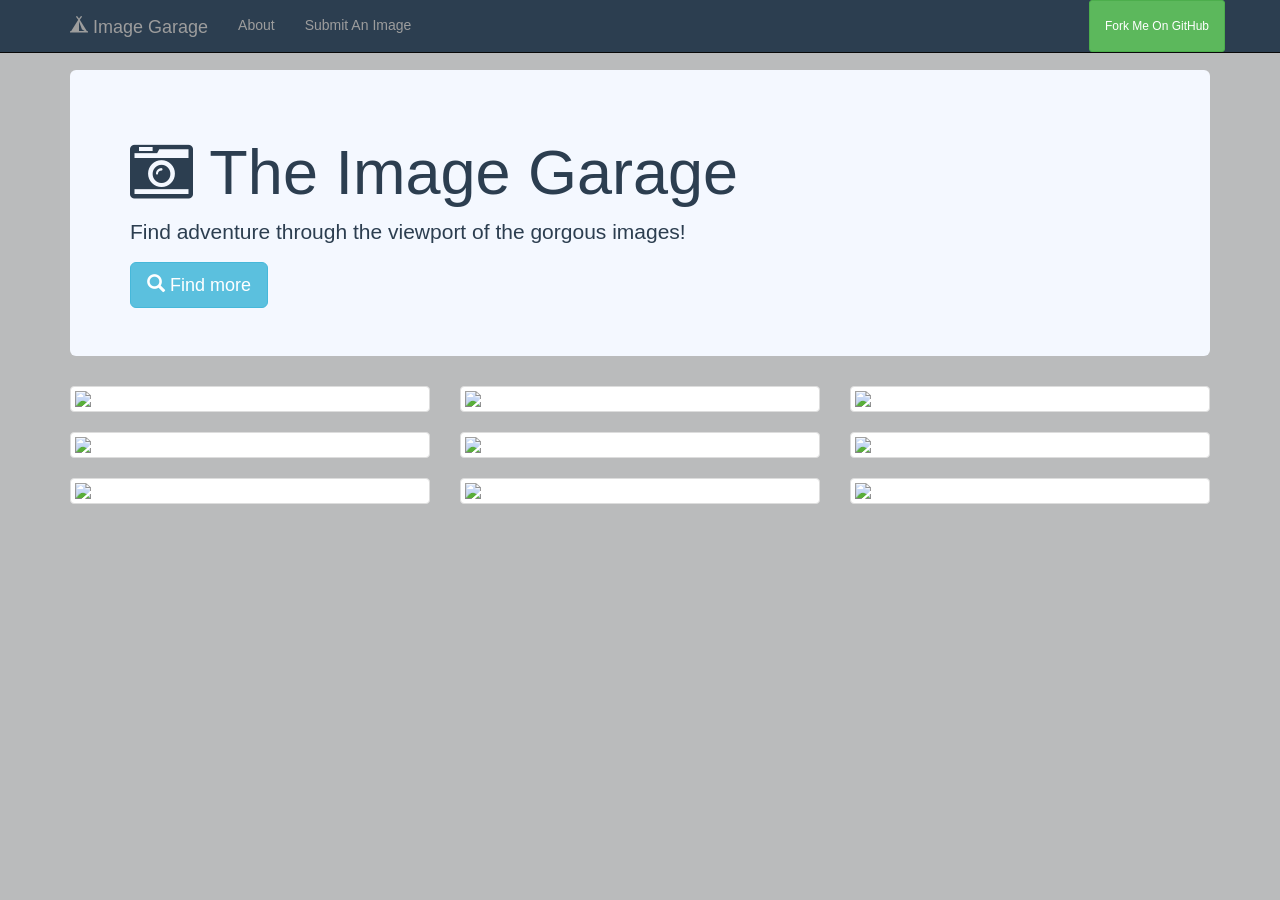
==== index.html @ fb3295f4 "Project initial commit Image Garage initial commit. This is a simple website that makes use of HTML," ====
<!DOCTYPE html>
<html>
<head>
	<title>Image Garage</title>
	<link rel="stylesheet" type="text/css" href="css/bootstrap.css">
	<link rel="stylesheet" type="text/css" href="css/style.css">
	<link href="https://maxcdn.bootstrapcdn.com/font-awesome/4.7.0/css/font-awesome.min.css" rel="stylesheet" integrity="sha384-wvfXpqpZZVQGK6TAh5PVlGOfQNHSoD2xbE+QkPxCAFlNEevoEH3Sl0sibVcOQVnN" crossorigin="anonymous">
</head>
<body>
	<!-- Navigation bar -->
	<nav class="navbar navbar-inverse navbar-fixed-top">
		<div class="container">
			<!-- Mobile view dropdown button -->
			<button type="button" class="navbar-toggle collapsed" data-toggle="collapse" data-target="#bs-nav-demo" aria-expanded="false">
        		<span class="sr-only">Toggle navigation</span>
        		<span class="icon-bar"></span>
        		<span class="icon-bar"></span>
        		<span class="icon-bar"></span>
      		</button>

      		<!-- Branding on navigation bar -->
      		<div class="navbar-header">
				<a href="./image_garage.html" class="navbar-brand"><span class="glyphicon glyphicon-tent" aria-hidden="true"></span> Image Garage</a>
			</div>

			<!-- Navigation bar options -->
			<div class="collapse navbar-collapse" id="bs-nav-demo">
				<ul class="nav navbar-nav">
					<li>
						<a href="#">About</a>
					</li>
					<li>
						<a href="#">Submit An Image</a>
					</li>
				</ul>

				<ul class="nav navbar-nav navbar-right">
					<li>
						<a href="https://github.com/Kaylen-Travis-Pillay/Image-Garage" class="btn btn-success btn-xs" role="button" style="color:white;">Fork Me On GitHub</a>
					</li>
				</ul>
			</div>
		</div>
	</nav>

	<!-- Main content container -->
	<div class="container">

		<!-- Jumbotron for outlining project -->
		<div class="jumbotron">
			<h1><i class="fa fa-camera-retro" aria-hidden="true"></i> The Image Garage</h1>
			<p>Find adventure through the viewport of the gorgous images!</p>
			<a href="https://unsplash.com/" class="btn btn-info btn-lg"><span class="glyphicon glyphicon-search" aria-hidden="true"></span> Find more</a>
		</div>

		<!-- Image content grid -->
		<div class="row">
			<div class="col-lg-4 col-sm-6">
				<div class="thumbnail">
					<img src="http://i.imgur.com/qK42fUu.jpg">
				</div>
			</div>
			<div class="col-lg-4 col-sm-6">
				<div class="thumbnail">
					<img src="https://images.unsplash.com/photo-1435771112039-1e5b2bcad966?dpr=2&fit=crop&fm=jpg&h=825&q=50&w=1450">
				</div>
			</div>
			<div class="col-lg-4 col-sm-6">
				<div class="thumbnail">
					<img src="https://images.unsplash.com/photo-1442406964439-e46ab8eff7c4?dpr=2&fit=crop&fm=jpg&h=825&q=50&w=1450">
				</div>
			</div>
			<div class="col-lg-4 col-sm-6">
				<div class="thumbnail">
					<img src="https://images.unsplash.com/photo-1439524970634-649c37a69e5c?ixlib=rb-0.3.5&q=80&fm=jpg&crop=entropy&w=1450&h=825&fit=crop&s=bfda9916c885869b43b70738693428d9">
				</div>
			</div>
			<div class="col-lg-4 col-sm-6">
				<div class="thumbnail">
					<img src="https://images.unsplash.com/photo-1444090542259-0af8fa96557e?dpr=2&fit=crop&fm=jpg&h=825&q=50&w=1450">
				</div>
			</div>
			<div class="col-lg-4 col-sm-6">
				<div class="thumbnail">
					<img src="https://images.unsplash.com/photo-1434543177303-ef2cc7707e0d?dpr=2&fit=crop&fm=jpg&h=825&q=50&w=1450">
				</div>
			</div>
			<div class="col-lg-4 col-sm-6">
				<div class="thumbnail">
					<img src="https://images.unsplash.com/photo-1436262513933-a0b06755c784?dpr=2&fit=crop&fm=jpg&h=825&q=50&w=1450">
				</div>
			</div>
			<div class="col-lg-4 col-sm-6">
				<div class="thumbnail">
					<img src="https://images.unsplash.com/photo-1439396087961-98bc12c21176?dpr=2&fit=crop&fm=jpg&h=825&q=50&w=1450">
				</div>
			</div>
			<div class="col-lg-4 col-sm-6">
				<div class="thumbnail">
					<img src="https://images.unsplash.com/photo-1439694458393-78ecf14da7f9?dpr=2&fit=crop&fm=jpg&h=825&q=50&w=1450">
				</div>
			</div>
		</div>

	</div>

	<!-- Scripts -->
	<script type="text/javascript" src="js/jquery-3.2.1.js"></script>
	<script type="text/javascript" src="js/bootstrap.js"></script>
</body>
</html>
---- css/style.css ----
body{
	background-color: #babbbc;
	padding-top: 70px;
}

.jumbotron{
	color: #2c3e50;
	background-color: #f4f8ff;
}

.navbar-inverse{
	background: #2c3e50;
}
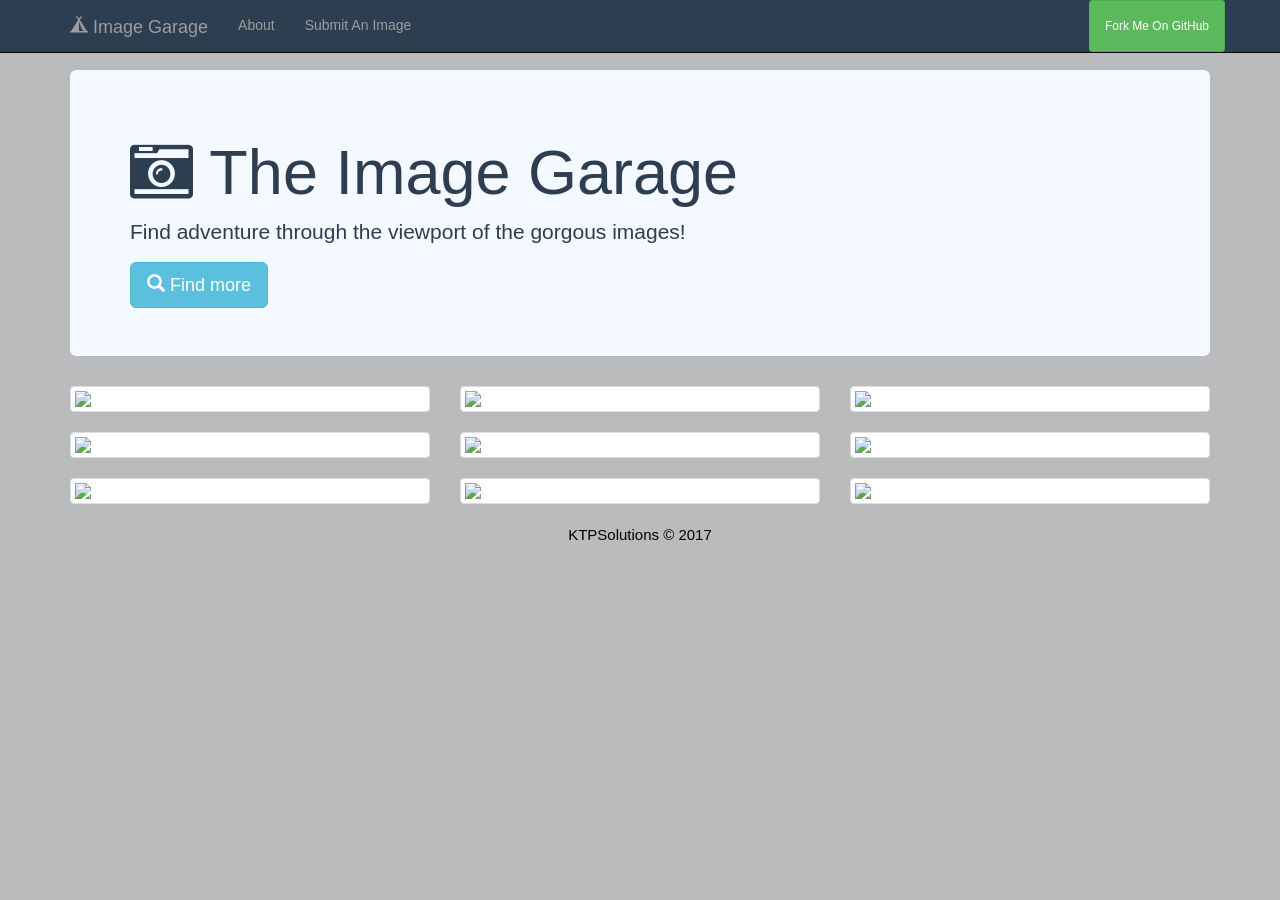
==== commit 78034111: "Minor UI update Minor fix to footer" ====
--- a/index.html
+++ b/index.html
@@ -102,6 +102,10 @@
 			</div>
 		</div>
 
+		<footer>
+			<p>KTPSolutions &copy 2017</p>
+		</footer>
+
 	</div>
 
 	<!-- Scripts -->
--- a/css/style.css
+++ b/css/style.css
@@ -10,4 +10,10 @@
 
 .navbar-inverse{
 	background: #2c3e50;
+}
+
+footer p{
+	color: black;
+	font-size: 15px;
+	text-align: center;
 }
